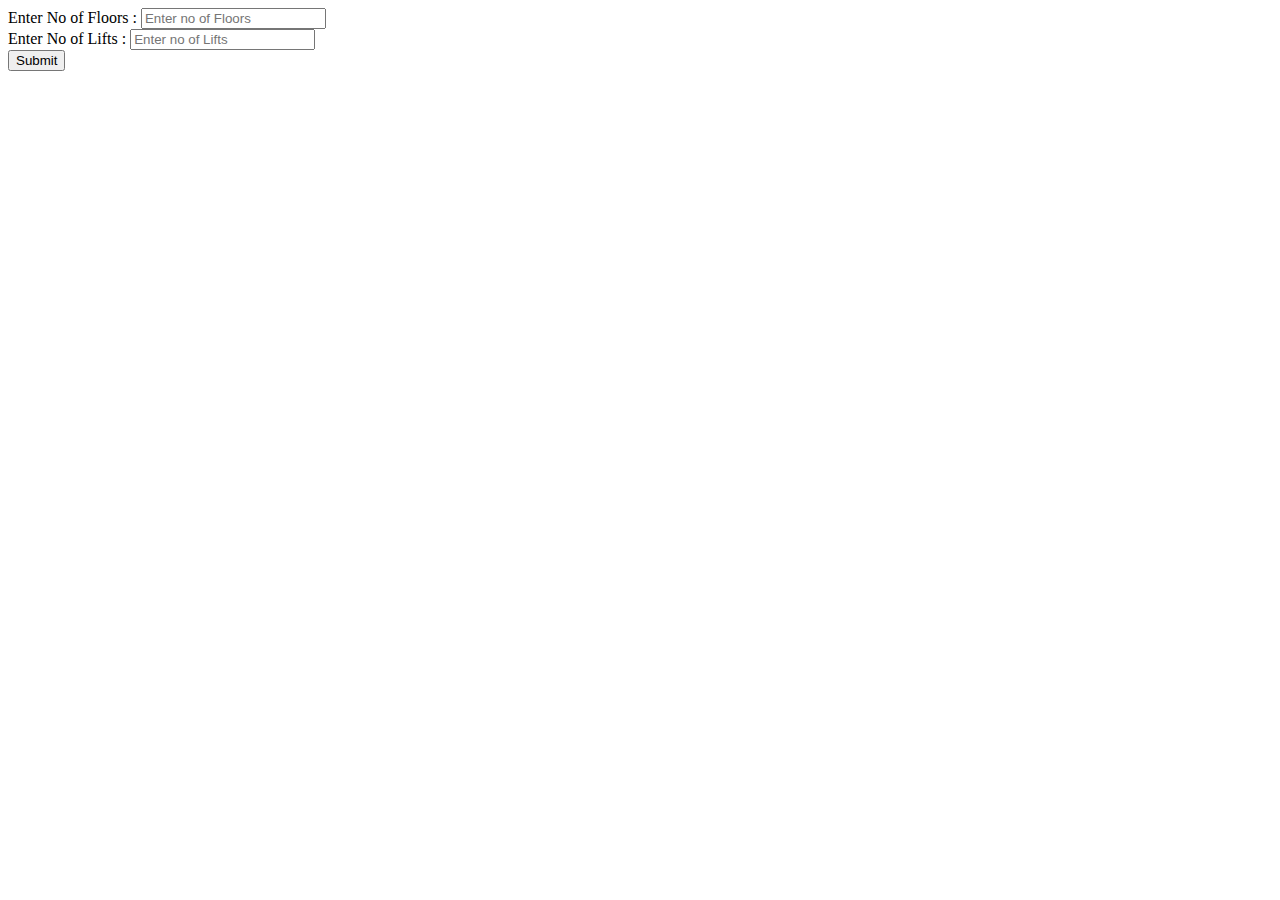
==== src/index.html @ 1968c3f7 "changed the folder stucture" ====
<html>
  <head>
    <link rel="stylesheet" href="./src/css/main.css" />
  </head>
  <body id="app">
    <form action="" id="submitForm">
      <label for="numOfFloors">Enter No of Floors : </label>
       <!-- for should denote id of input tag -->
      <input
        type="number"
        name="floors"
        id="numOfFloors"
        placeholder="Enter no of Floors"
        required
      />
      <br />
      <label for="numOfLifts">Enter No of Lifts : </label>
      <input
        type="number"
        name="lifts"
        id="numOfLifts"
        placeholder="Enter no of Lifts"
        required
      />
      <br />
      <input type="submit" value="Submit" />
    </form>

    <section>
      <div id="floorContainer">
        <!-- <div class="floors">
          <div class="buttons">
            <button id="upButton">Up</button>
            <button id="downButton">Down</button>
          </div>
          <div class="liftContainer">
            <div class="lift">
              <div class="leftDoor"></div>
              <div class="rightDoor"></div>
            </div>
          </div>
        </div> -->
      </div>
    </section>

    
    <script src="./src/js/main.js" type="text/javascript" defer></script>
  </body>
</html>
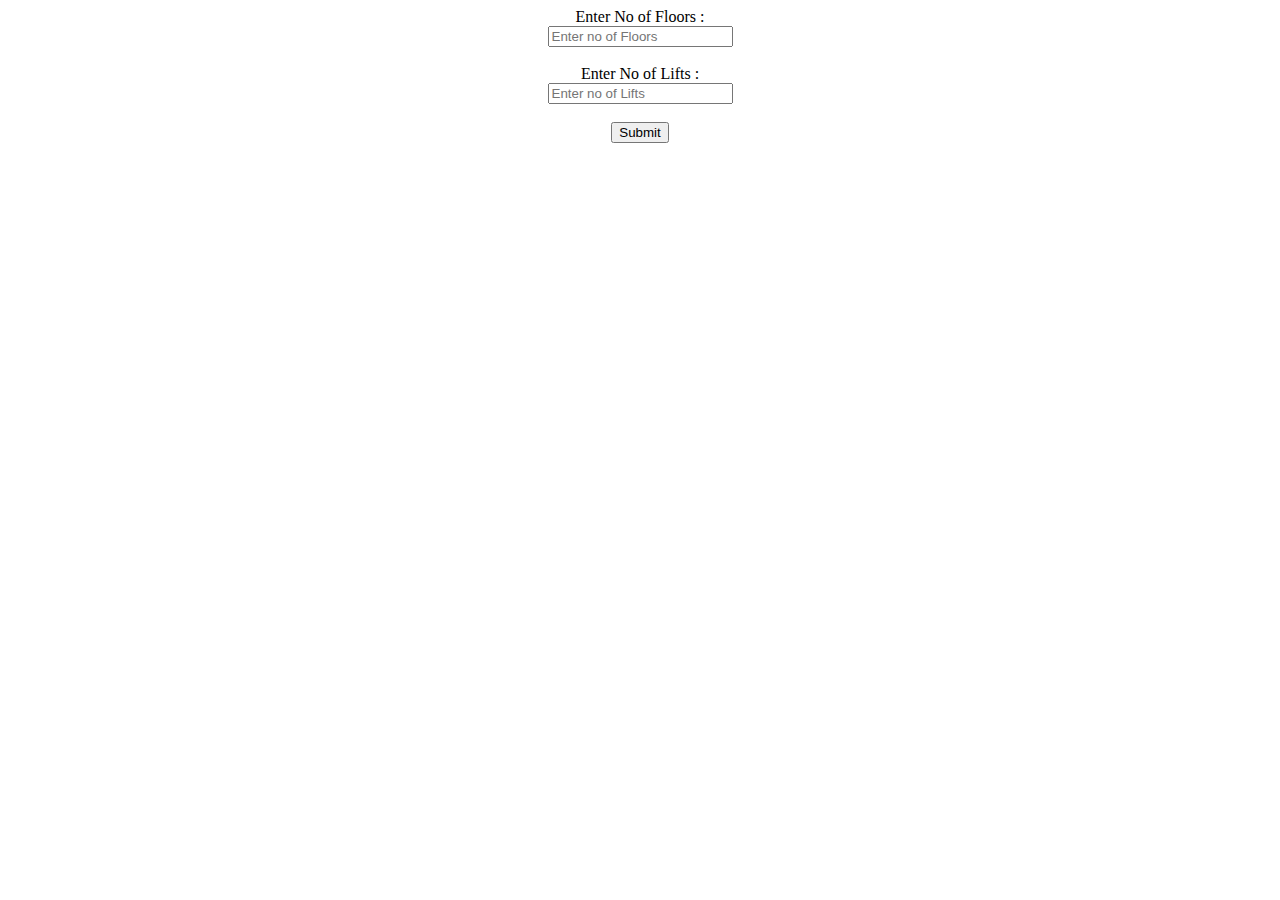
==== commit 1a9e2088: "added input validation for -ve numbers for floors and lifts" ====
--- a/src/index.html
+++ b/src/index.html
@@ -1,11 +1,10 @@
 <html>
   <head>
-    <link rel="stylesheet" href="./src/css/main.css" />
+    <link rel="stylesheet" href="./css/main.css" />
   </head>
   <body id="app">
     <form action="" id="submitForm">
       <label for="numOfFloors">Enter No of Floors : </label>
-       <!-- for should denote id of input tag -->
       <input
         type="number"
         name="floors"
@@ -44,6 +43,6 @@
     </section>
 
     
-    <script src="./src/js/main.js" type="text/javascript" defer></script>
+    <script src="./js/main.js" type="text/javascript" defer></script>
   </body>
 </html>
--- a/src/css/main.css
+++ b/src/css/main.css
@@ -0,0 +1,114 @@
+h1,
+h2 {
+  font-family: Lato;
+}
+
+form{
+  display: flex;
+  flex-direction: column;
+  /* width: 50%; */
+  justify-content: center;
+  align-items: center;
+}
+
+#floorContainer {
+  width: 100vw;
+  display: flex;
+  flex-direction: column;
+  gap: 3px;
+  justify-content: start;
+  align-items: center;
+}
+
+.floors {
+  display: flex;
+  gap: 2px;
+  background-color: lightgrey;
+  width: 95vw;
+  height: 100px;
+}
+
+.buttons {
+  display: flex;
+  flex-direction: column;
+  gap: 5px;
+}
+
+button {
+  display: flex;
+  justify-content: center;
+  align-items: center;
+  width: 40px;
+  height: 40px;
+  border-radius: 50%;
+}
+
+.liftContainer {
+  display: flex;
+  justify-content: center;
+  padding-top: 20px;
+  gap: 6px;
+}
+.lift {
+  width: 50px;
+  height: 80px;
+  background-color: burlywood;
+  position: relative;
+  overflow: hidden;
+}
+
+
+.leftDoor{
+  position: absolute;
+  border-right: 2px solid black;
+  width: 50%;
+  height: 100%;
+  left: 0;
+  background-color: blue;
+}
+
+.rightDoor{
+  position: absolute;
+  border-left: 2px solid black;
+  width: 50%;
+  height: 100%;
+  right: 0;
+  background-color: blue;
+  
+}
+
+ .openLeft{
+  animation: openLeftDoor 2.5s ;
+}
+
+.openRight{
+  animation: openRightDoor 2.5s ;
+}
+
+ .closeLeft{
+  animation: closeLeftDoor 2.5s;
+}
+
+.closeRight{
+  animation: closeRightDoor 2.5s;
+}
+
+@keyframes openLeftDoor {
+  from{left: 0;}
+  to{left:-50%}
+}
+
+@keyframes openRightDoor {
+  from{right: 0}
+  to{right: -50%}
+}
+
+@keyframes closeRightDoor {
+  from{left: -50%}
+  to{left: 0}
+}
+
+@keyframes closeLeftDoor {
+  from{right:-50%}
+  to{right:0}
+}